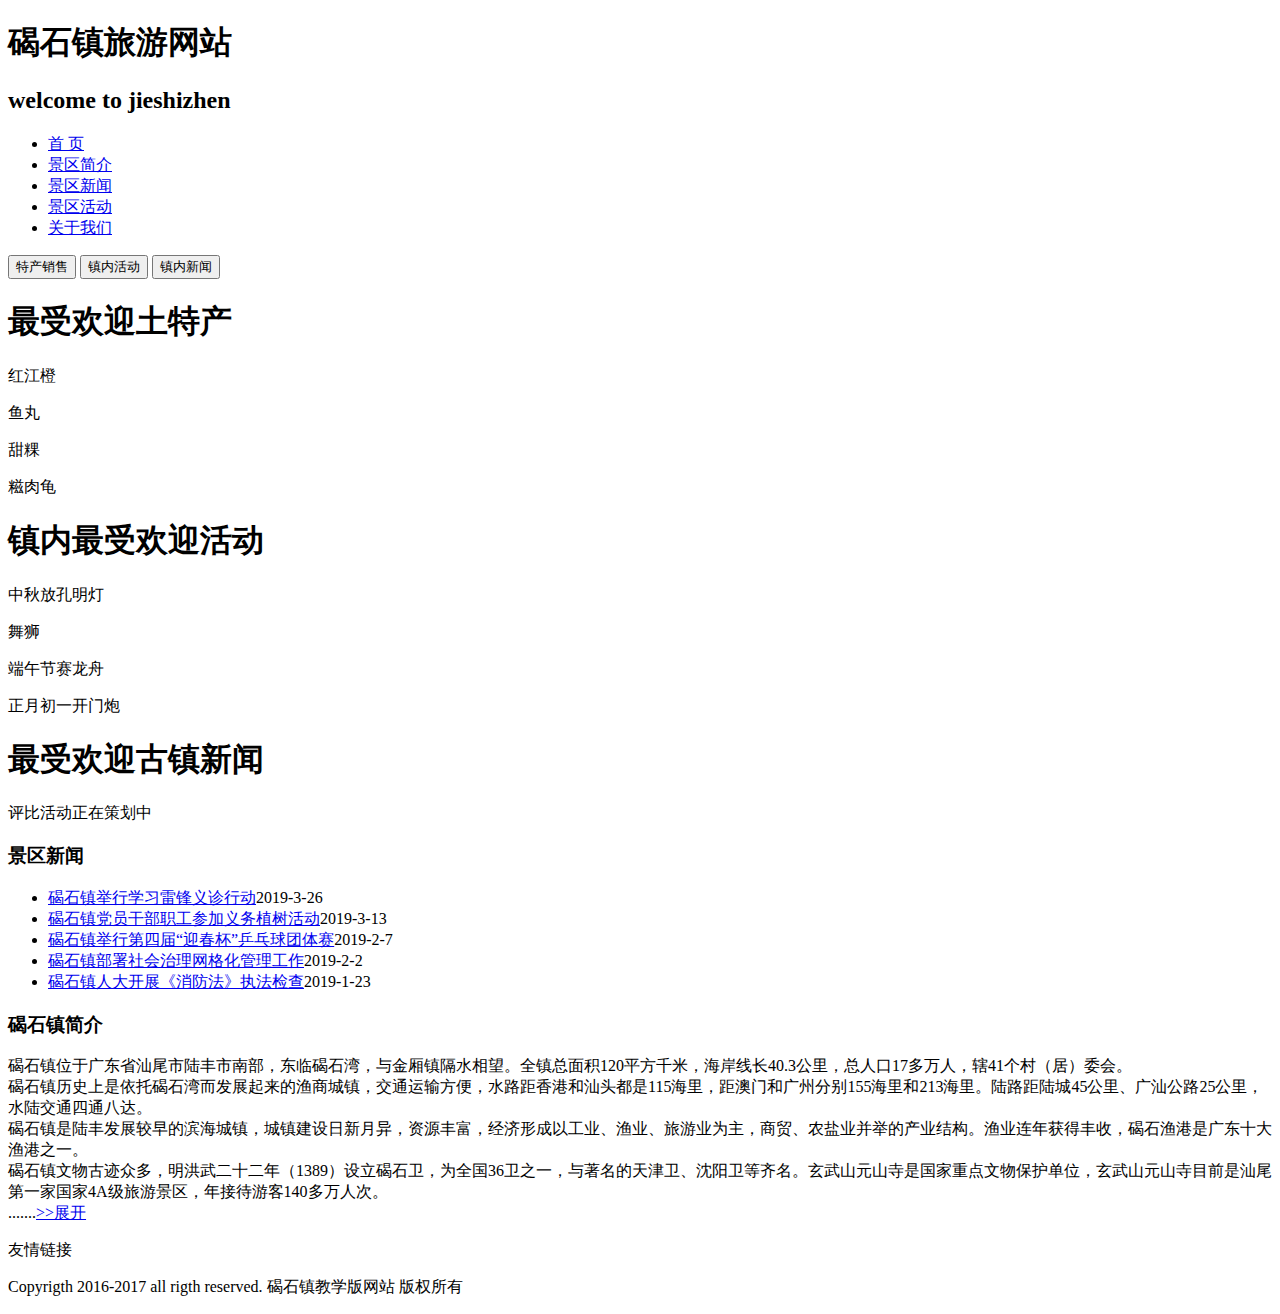
==== index.html @ 7a3f352e "Add files via upload" ====
<!DOCTYPE html PUBLIC "-//W3C//DTD XHTML 1.0 Transitional//EN" "http://www.w3.org/TR/xhtml1/DTD/xhtml1-transitional.dtd">
<html xmlns="http://www.w3.org/1999/xhtml">
<head>
<meta http-equiv="Content-Type" content="text/html; charset=utf-8" />
<title>碣石镇旅游网</title>
<link href="css/common.css" rel="stylesheet">
<link href="css/index.css" rel="stylesheet" >
<script type="text/javascript" src="javascript/index.js"></script>

</head>

<body>
<!--页面头部，开始 -->
<div class="header">
<h1>碣石镇旅游网站</h1>
<h2>welcome to jieshizhen</h2>
</div>

<!--页面头部，结束-->
<!--页面导航，开始 -->
<div class="nav">
<ul>
<li><a href="#" class="home">首  页</a></li>
<li><a href="#">景区简介</a></li>
<li><a href="#">景区新闻</a></li>
<li><a href="#">景区活动</a></li>
<li><a href="#">关于我们</a></li>
</ul>
</div>
<!--页面导航，结束 -->
<!--页面主体，开始 -->
<div class="main">
<div class="tab" id="tab">
<input type="button" name="" value="特产销售"  class="acive" >
<input type="button" name="" value="镇内活动">
<input type="button" name="" value="镇内新闻">
<div style="display:block;">
<h1>最受欢迎土特产</h1>
<p id="p1">红江橙</p>
<p id="p2">鱼丸</p>
<p id="p3">甜粿</p>
<p id="p4">糍肉龟</p>

</div>
<div>
<h1>镇内最受欢迎活动</h1>
<p id="p1">中秋放孔明灯</p>
<p id="p2">舞狮</p>
<p id="p3">端午节赛龙舟</p>
<p id="p4">正月初一开门炮</p>
</div>
<div>
<h1>最受欢迎古镇新闻</h1>
<p>评比活动正在策划中</p>
</div>
</div>  <!--tab切换栏区间 -->
<div class="news">
<h3>景区新闻</h3><strong><a href="#"></a></strong>
<ul>
<li><a href="#">碣石镇举行学习雷锋义诊行动</a><span>2019-3-26</span></li>
<li><a href="#">碣石镇党员干部职工参加义务植树活动</a><span>2019-3-13</span></li>
<li><a href="#">碣石镇举行第四届“迎春杯”乒乓球团体赛</a><span>2019-2-7</span></li>
<li><a href="#">碣石镇部署社会治理网格化管理工作</a><span>2019-2-2</span></li>
<li><a href="#">碣石镇人大开展《消防法》执法检查</a><span>2019-1-23</span></li>
</ul>
</div>  <!--新闻内容栏目区间 -->
<div class="info">
<h3>碣石镇简介</h3>
<p id="infop"><span id="infospan">
碣石镇位于广东省汕尾市陆丰市南部，东临碣石湾，与金厢镇隔水相望。全镇总面积120平方千米，海岸线长40.3公里，总人口17多万人，辖41个村（居）委会。  <br/>
碣石镇历史上是依托碣石湾而发展起来的渔商城镇，交通运输方便，水路距香港和汕头都是115海里，距澳门和广州分别155海里和213海里。陆路距陆城45公里、广汕公路25公里，水陆交通四通八达。 <br/>
碣石镇是陆丰发展较早的滨海城镇，城镇建设日新月异，资源丰富，经济形成以工业、渔业、旅游业为主，商贸、农盐业并举的产业结构。渔业连年获得丰收，碣石渔港是广东十大渔港之一。 <br/>
碣石镇文物古迹众多，明洪武二十二年（1389）设立碣石卫，为全国36卫之一，与著名的天津卫、沈阳卫等齐名。玄武山元山寺是国家重点文物保护单位，玄武山元山寺目前是汕尾第一家国家4A级旅游景区，年接待游客140多万人次。<br/>
</span>.......<a id="infa" href="JavaScript:;">>>展开</a></p>
</div>   <!--景区简介区间 -->
</div>
<!--页面主体，结束 -->
<!--页面底部，开始 -->
<div class="footer">
<div class="link">
<p>友情链接</p>
<span class="two"></span>
<span class="three"></span>
<span class="four"></span>
<span class="five"></span>
<span class="six"></span>
<span class="seven"></span>
</div>
<div class="copyright">
<p>Copyrigth 2016-2017  all rigth reserved. 碣石镇教学版网站  版权所有</p>
</div>
</div>
<!--页面底部，结束 -->
</body>
</html>
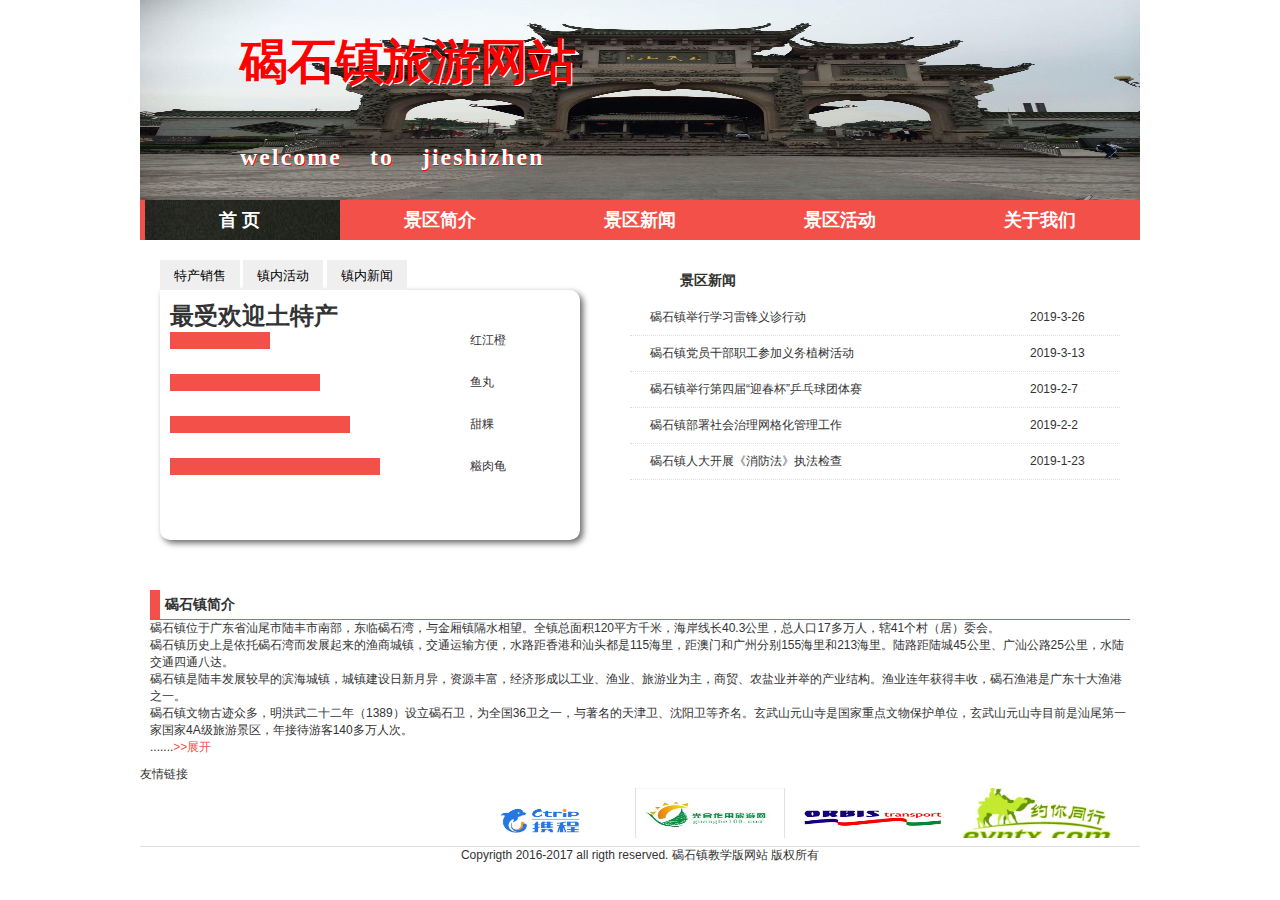
==== commit f4978b96: "Update index.html" ====
--- a/index.html
+++ b/index.html
@@ -20,8 +20,8 @@
 <!--页面导航，开始 -->
 <div class="nav">
 <ul>
-<li><a href="#" class="home">首  页</a></li>
-<li><a href="#">景区简介</a></li>
+<li><a href="index.html" class="home">首  页</a></li>
+<li><a href="jianjie.html">景区简介</a></li>
 <li><a href="#">景区新闻</a></li>
 <li><a href="#">景区活动</a></li>
 <li><a href="#">关于我们</a></li>
--- a/css/common.css
+++ b/css/common.css
@@ -0,0 +1,28 @@
+/* CSS Document */
+/*重置浏览器的默认效果样式*/
+body,ul,li,ol,dl,dt,dd,p,h1,h2,h3,h4,h5,h6,form,img{padding:0;margin:0;list-style:none;}
+/*全局控制*/
+body{font-size:12px;font-family:Arial,"宋体";color:#333;}
+.header,.nav,.main,.footer{width:1000px;margin:0px auto;}
+/*链接默认状态*/
+a{color:#222;text-decoration:none;}
+/*头部样式设置*/
+.header{height:200px;background:url(../images/02.jpg) no-repeat;background-size:1000px 200px;}
+.header h1{font-size:48px;font-family:"微软雅黑";color:red;font-weight:bold;margin-left:100px;padding-top:30px;text-shadow:1px 1px 0 #fff;}
+.header h2{font-size:24px;font-family:"微软雅黑";color:#fff;font-weight:bold;margin:20px 0 0 100px;padding-top:30px;text-shadow:1px 1px 0 red;text-trasform:uppercase;letter-spacing:2px;word-spacing:20px;}
+/*导航列表设置*/
+.nav{height:40px;}
+.nav ul li{width:200px;float:left;height:40px;line-height:40px;text-align:center;}
+.nav ul li a{display:block;background:#f35049;color:#fff;font-size:18px;font-weight:bold;letter-spacine:8px;}
+.nav ul li a:hover{background:#fff;color:#f35049;font-size:24px;}
+.nav ul li a.home{background:#f35049 url(../images/03.jpg) no-repeat 5px center;color:#FFF;}
+.nav ul li a.home:hover{background:#fff url(../images/04.jpg) no-repeat 5px center;color:#f35049;}
+div.link{width:1000px;border-bottom:1px solid #ddd;}
+.link span{display:inline-block;width:150px;height:50px;margin:5px;}
+.link .two{background:url(../images/05.jpg) no-repeat;background-size:150px 60px;}
+.link .three{background:url(../images/06.jpg) no-repeat;background-size:150px 60px;}
+.link .four{background:url(../images/07.jpg) no-repeat;background-size:150px 60px;}
+.link .five{background:url(../images/08.jpg) no-repeat;background-size:150px 60px;}
+.link .six{background:url(../images/09.jpg) no-repeat;background-size:150px 60px;}
+.link .seven{background:url(../images/10.jpg) no-repeat;background-size:150px 60px;}
+.copyright p{text-align:center;}
--- a/css/index.css
+++ b/css/index.css
@@ -0,0 +1,24 @@
+/* CSS Document */
+.tab{width:450px;height:300px;margin:20px;float:left;}
+.news{width:490px;height:300px;margin:20px 20px 20px 0;float:left;}
+.info{clear:both;padding:10px;}
+/*tab的标题与内容样式*/
+.tab{width:450px;height:300px;margin；20px;float:left;}
+.tab input{backgroudn:#ddd;border:none;width:80px;height:30px;line-height:30px;}
+.tab input acive{background:#fff;border:1px solid red;border-bottom:none;position:relative;bottom:-1px;width:85px;height:35px;}
+.tab div{border:1px solid rec;height:230px;width:400px;display:none;border-radius:0 10px 10px 10px;box-shadow:3px 3px 6px #666;padding:10px;}
+/*内容框内的样式处理*/
+p#p1{border-left:100px solid #f35049;padding-left:200px;margin-bottom:25px;}
+p#p2{border-left:150px solid #f35049;padding-left:150px;margin-bottom:25px;}
+p#p3{border-left:180px solid #f35049;padding-left:120px;margin-bottom:25px;}
+p#p4{border-left:210px solid #f35049;padding-left:90px;}
+/*新闻*/
+.news{width:490px;height:300px;margin:20px 20px 20px 0;float:left;}
+.news h3{display:line-block; width:150px;height:40px;line-height:40px;padding-left:50px;}
+.news strong{display:inline-block;width:270px;text-align:right;}
+.news ul li{height:35px;border-bottom:1px dotted #ddd;}
+.news ul li a{display:inline-block;width:380px;height:35px;line-height:35px;text-decoration:none;padding-left:20px;color:#333;}
+/*首页碣石简介*/
+.info{clear:both;padding:10px;}
+.info h3{border-left:10px solid #f35049;padding:5px;border-bottom:1px solid #f35049;}
+.info a{color:#f35049;}
